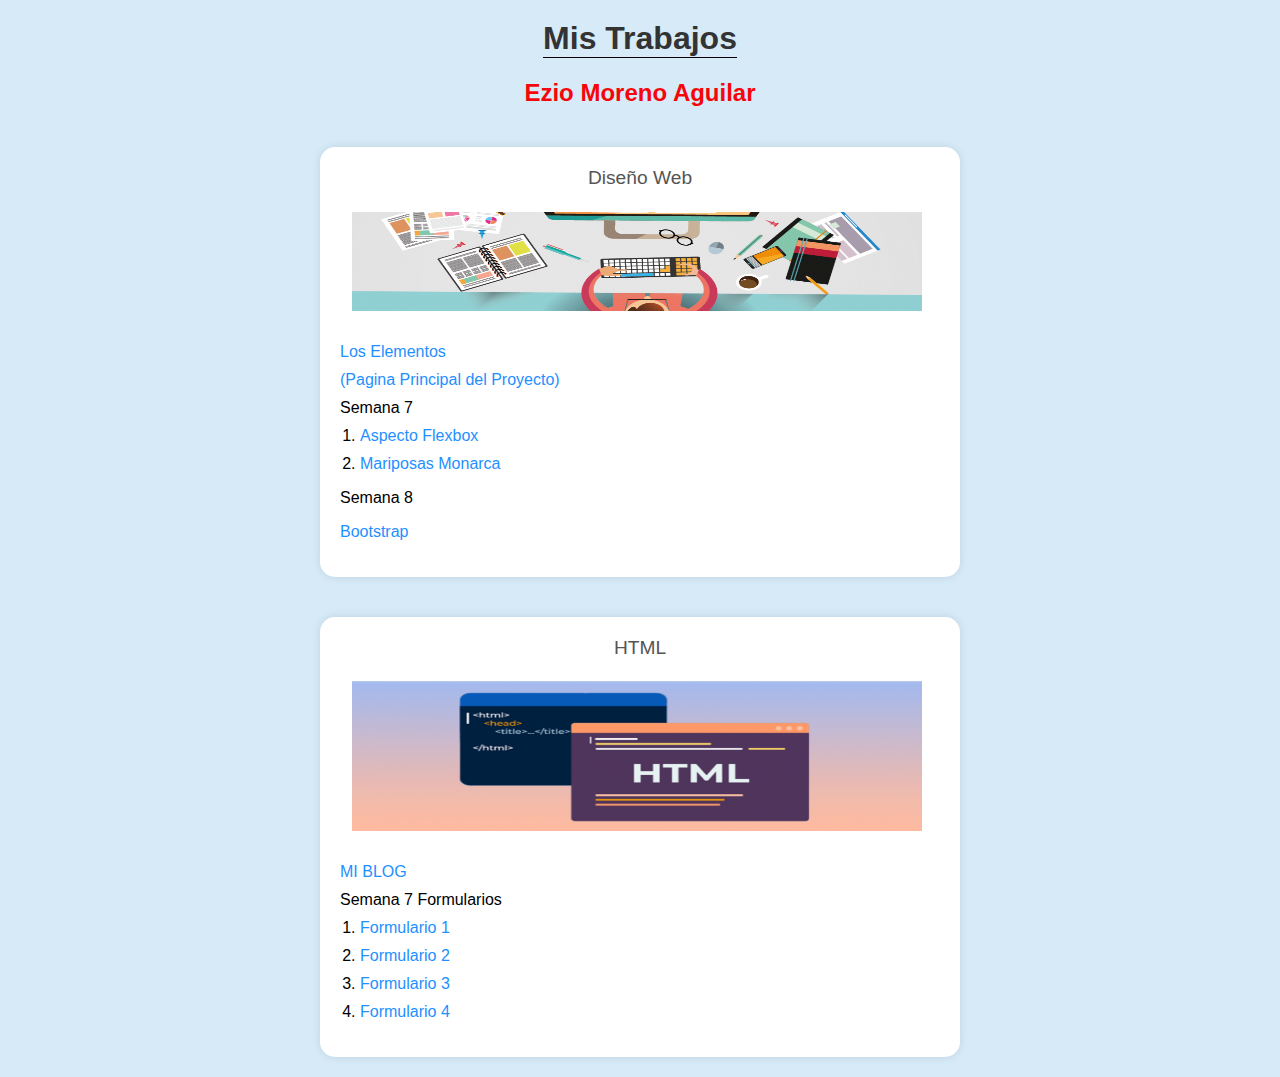
==== index.html @ cb0ca048 "Add files via upload" ====
<!DOCTYPE html>
<html lang="en">
  <head>
    <meta charset="UTF-8" />
    <meta name="viewport" content="width=device-width, initial-scale=1.0" />
    <title>Mis Trabajos</title>
    <link rel="stylesheet" href="Mistrabajos.Css" />
  </head>
  <body>
    <h1>Mis Trabajos</h1>
    <h2>Ezio Moreno Aguilar</h2>
    <div class="Contenedores">
      <div class="Titulo">Diseño Web</div>
      <img class="DiseñoIMG" src="imagendiseño.png" alt="" />
      <ul>
        <li><a href="Degradado.html" target="_blank">Los Elementos</a></li>
        <li>
          <a href="trabajo.html" target="_blank"
            >(Pagina Principal del Proyecto)</a
          >
        </li>
        <li>Semana 7</li>
        <ol>
          <li><a href="Flexbox.html" target="_blank">Aspecto Flexbox</a></li>
          <li>
            <a href="Mariposas.html" target="_blank">Mariposas Monarca</a>
          </li>
        </ol>
      </ul>
      <ul>
        Semana 8
      </ul>
      <ul>
        <li><a href="Bootstrap.html">Bootstrap</a></li>
      </ul>
    </div>

    <div class="Contenedores">
      <div class="Titulo">HTML</div>
      <img class="HtmlIMG" src="imagenhtml.png" alt="" />
      <ul>
        <li><a href="Tarea.html" target="_blank">MI BLOG</a></li>
        <li>Semana 7 Formularios</li>
        <ol>
          <li><a href="Formulario1.html" target="_blank">Formulario 1</a></li>
          <li><a href="Formulario2.html" target="_blank">Formulario 2</a></li>
          <li><a href="Formulario3.html" target="_blank">Formulario 3</a></li>
          <li><a href="Formulario4.html" target="_blank">Formulario 4</a></li>
        </ol>
      </ul>
    </div>
  </body>
</html>
---- Mistrabajos.Css ----
body {
  font-family: Arial, sans-serif;
  background-color: #d6eaf8;
  margin: 0;
  padding: 0;
  display: flex;
  justify-content: center;
  align-items: center;
  min-height: 100vh;
  flex-direction: column;
}

h1 {
  color: #333;
  margin-top: 20px;
  border-bottom: 1px solid black;
}

h2 {
  margin-top: 0;
  color: #f6060a;
}

.Contenedores {
  background: #fff;
  padding: 20px;
  box-shadow: 0 0 10px rgba(0, 0, 0, 0.1);
  margin: 20px;
  width: 80%;
  max-width: 600px;
  border-radius: 15px;
}

.Titulo {
  font-size: 1.2em;
  margin-bottom: 10px;
  color: #555;
  text-align: center;
}
.DiseñoIMG {
  width: 570px;
  height: 100px;
  padding: 2%;
}
.HtmlIMG {
  width: 570px;
  height: 150px;
  padding: 2%;
}
ul {
  list-style-type: none;
  padding: 0;
}

li {
  margin: 10px 0;
}

a {
  color: #1e90ff;
  text-decoration: none;
}

a:hover {
  text-decoration: underline;
}

ol {
  margin-left: 20px;
  padding-left: 0;
}
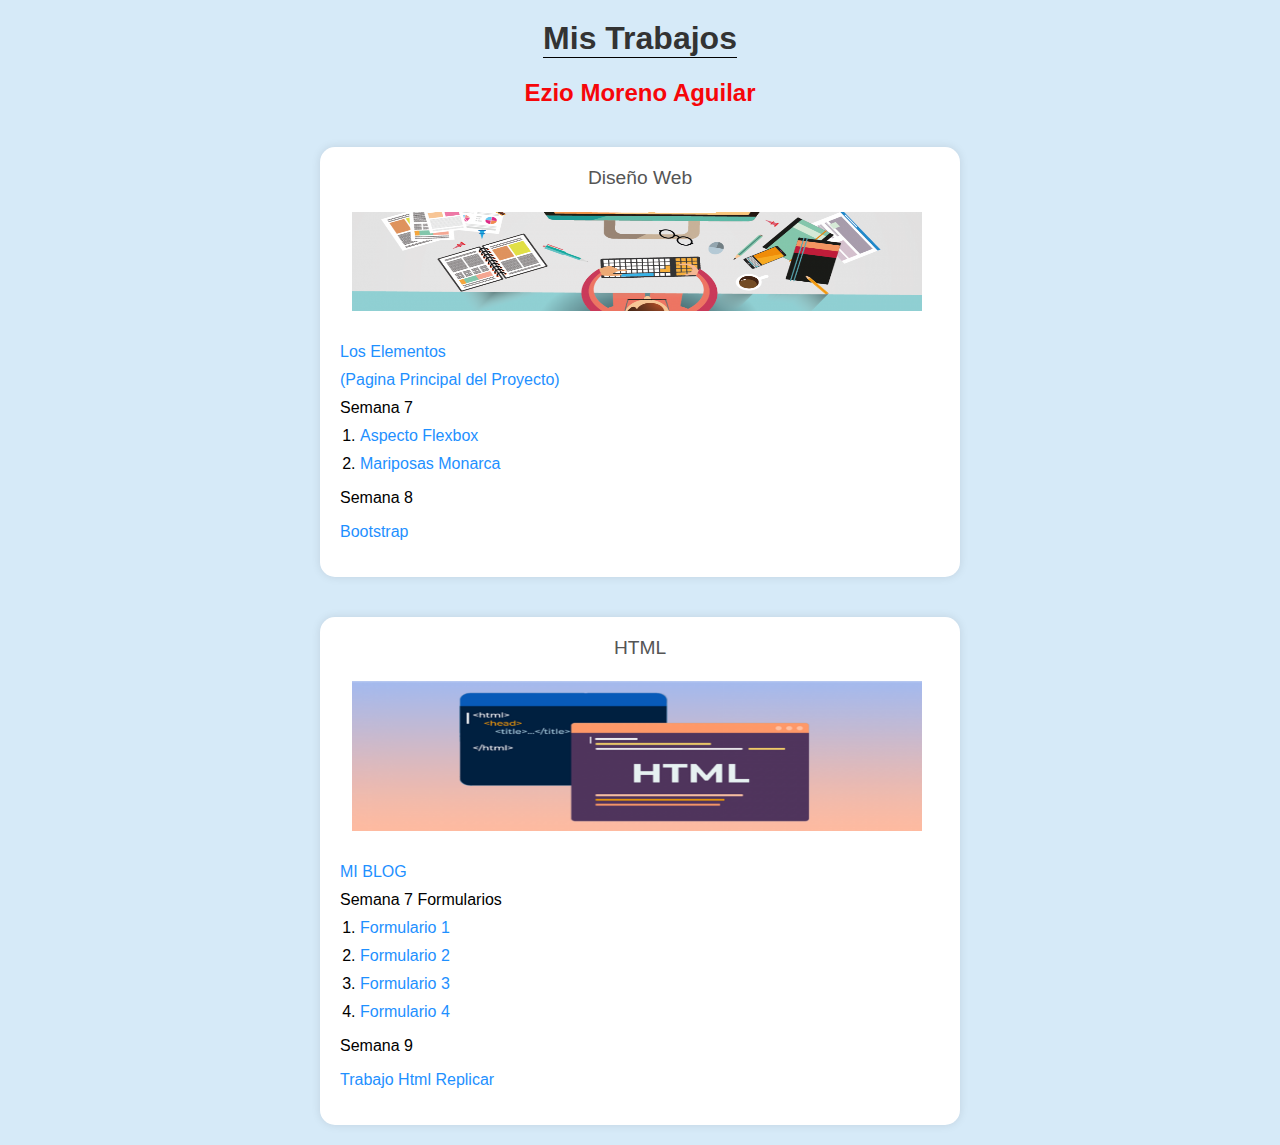
==== commit baff3292: "Add files via upload" ====
--- a/index.html
+++ b/index.html
@@ -31,7 +31,7 @@
         Semana 8
       </ul>
       <ul>
-        <li><a href="Bootstrap.html">Bootstrap</a></li>
+        <li><a href="Bootstrap.html" target="_blank">Bootstrap</a></li>
       </ul>
     </div>
 
@@ -48,6 +48,14 @@
           <li><a href="Formulario4.html" target="_blank">Formulario 4</a></li>
         </ol>
       </ul>
+      <ul>
+        Semana 9
+      </ul>
+      <ul>
+        <li>
+          <a href="Maquetacion.html" target="_blank">Trabajo Html Replicar</a>
+        </li>
+      </ul>
     </div>
   </body>
 </html>
